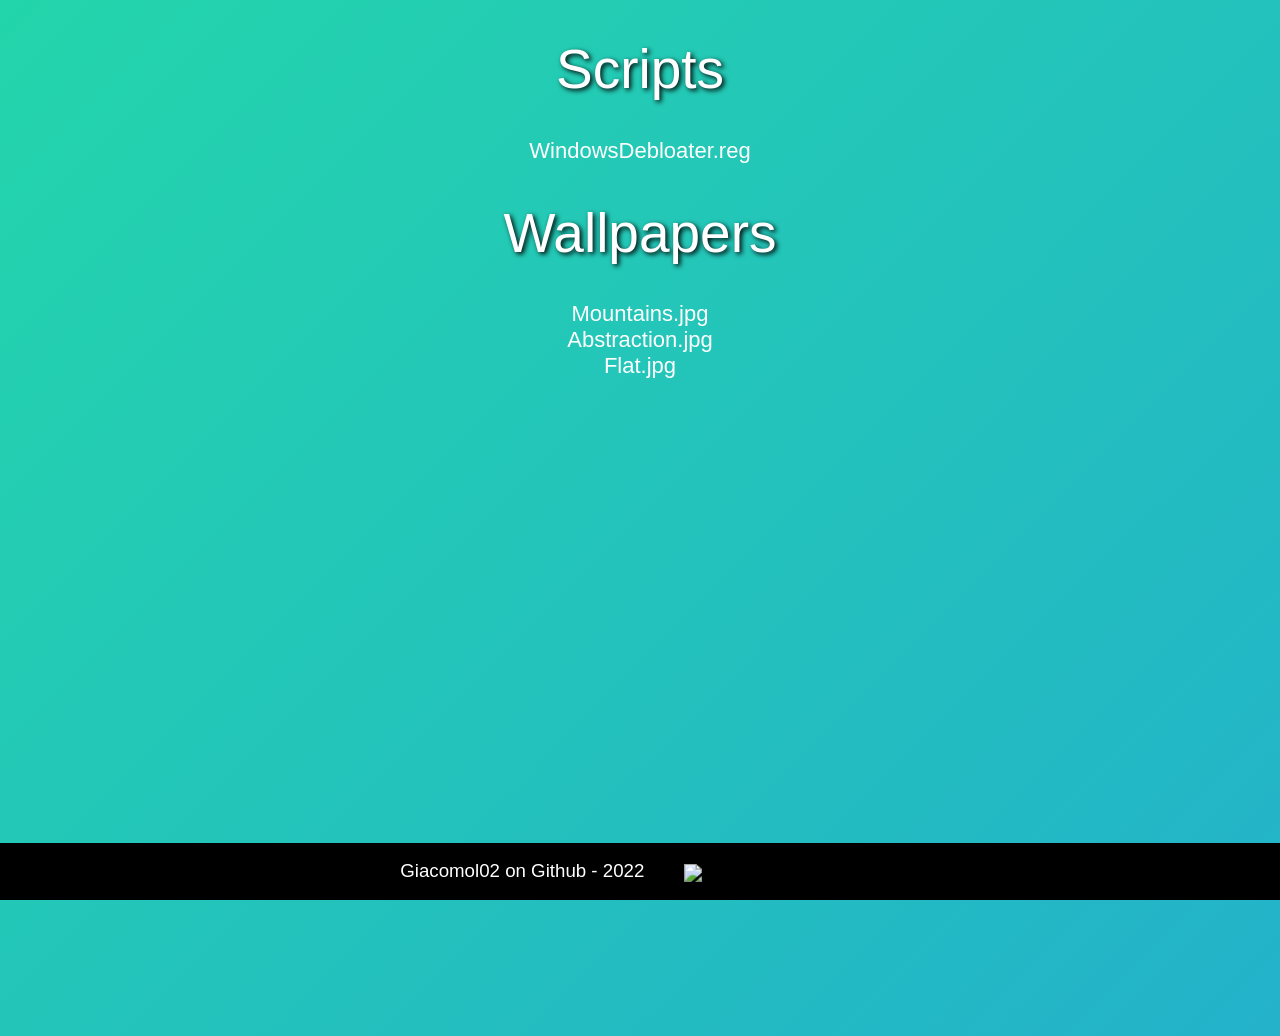
==== index.html @ 4e3c0e9e "Update index.html" ====
<!DOCTYPE html>
<html>

<head>

<meta name="viewport" content="width=device-width, initial-scale=1.0, maximum-scale=1.0, user-scalable=0">
<meta content="favicon.png" itemprop="image">
<link rel="stylesheet" type="text/css" href="mystyle.css" />
<title>GiacomoL02</title>
<link rel="icon" type="image/png" href="/favicon.png">

<script type="text/javascript">
  function zoom() {
      document.body.style.zoom = "110%" 
  }
</script>
<script async src="https://pagead2.googlesyndication.com/pagead/js/adsbygoogle.js?client=ca-pub-3630331916803427"
     crossorigin="anonymous"></script>

</head>

<body style="background-color:rgb(176, 224, 230);text-align: center;" onload="zoom()">

      <h1 class="titles">Scripts</h1>

      <a class="texts" href="resources/WindowsDebloater.reg" download>WindowsDebloater.reg</a><br>

      <h1 class="titles">Wallpapers</h1>

      <a class="texts" href="resources/Mountains.jpg" download>Mountains.jpg</a><br>
      <a class="texts" href="resources/Abstraction.jpg" download>Abstraction.jpg</a><br>
      <a class="texts" href="resources/Flat.jpg" download>Flat.jpg</a> 

</body>

<div class="footer">
  <div class="footerChild">
    <a class="footerText" href="https://github.com/GiacomoL02" download>Giacomol02 on Github - 2022</a>
  </div>
<div class="footerChild">

<form class="footerBtn"action="https://www.paypal.com/donate" method="post" target="_top">
<input type="hidden" name="hosted_button_id" value="LYHY4S8M5BS9E" />
<input type="image" src="https://www.paypalobjects.com/en_US/i/btn/btn_donate_SM.gif" border="0" name="submit" title="PayPal - The safer, easier way to pay online!" alt="Donate with PayPal button" />
<img alt="" border="0" src="https://www.paypal.com/en_IT/i/scr/pixel.gif" width="1" height="1" />
</form>

</html>
---- mystyle.css ----
body {
	background: linear-gradient(-45deg, #ee7752, #e73c7e, #23a6d5, #23d5ab);
	background-size: 400% 400%;
	animation: gradient 15s ease infinite;
	height: 100vh;
}

@keyframes gradient {
	0% {
		background-position: 0% 50%;
	}
	50% {
		background-position: 100% 50%;
	}
	100% {
		background-position: 0% 50%;
	}
} 

.texts {
	color: white;
    font-family: Roboto, sans-serif;
    font-size: 20px;
    font-weight:lighter;
    text-decoration: none;
}

.titles {
	text-shadow: 2px 2px 5px black;
	color: white;
    font-family: Roboto, sans-serif;
    font-size: 50px;
    font-weight:lighter;
}

.footer {
  position: fixed;
  left: 0;
  bottom: 0;
  width: 100%;
  background-color: rgb(0, 0, 0);
  color: white;
  text-align: center;
 }

.footerText {
  	color: white;
    display: inline-block;
    padding: 1rem 1rem;
  vertical-align: middle;
  	text-decoration: none;
  	font-family: Roboto, sans-serif;
    font-size: 17px;
    font-weight:lighter;
}

.footerBtn {
	display: inline-block;
    padding: 1rem 1rem;
  vertical-align: middle;
  
}

.footerChild {
	display: inline-block;
}
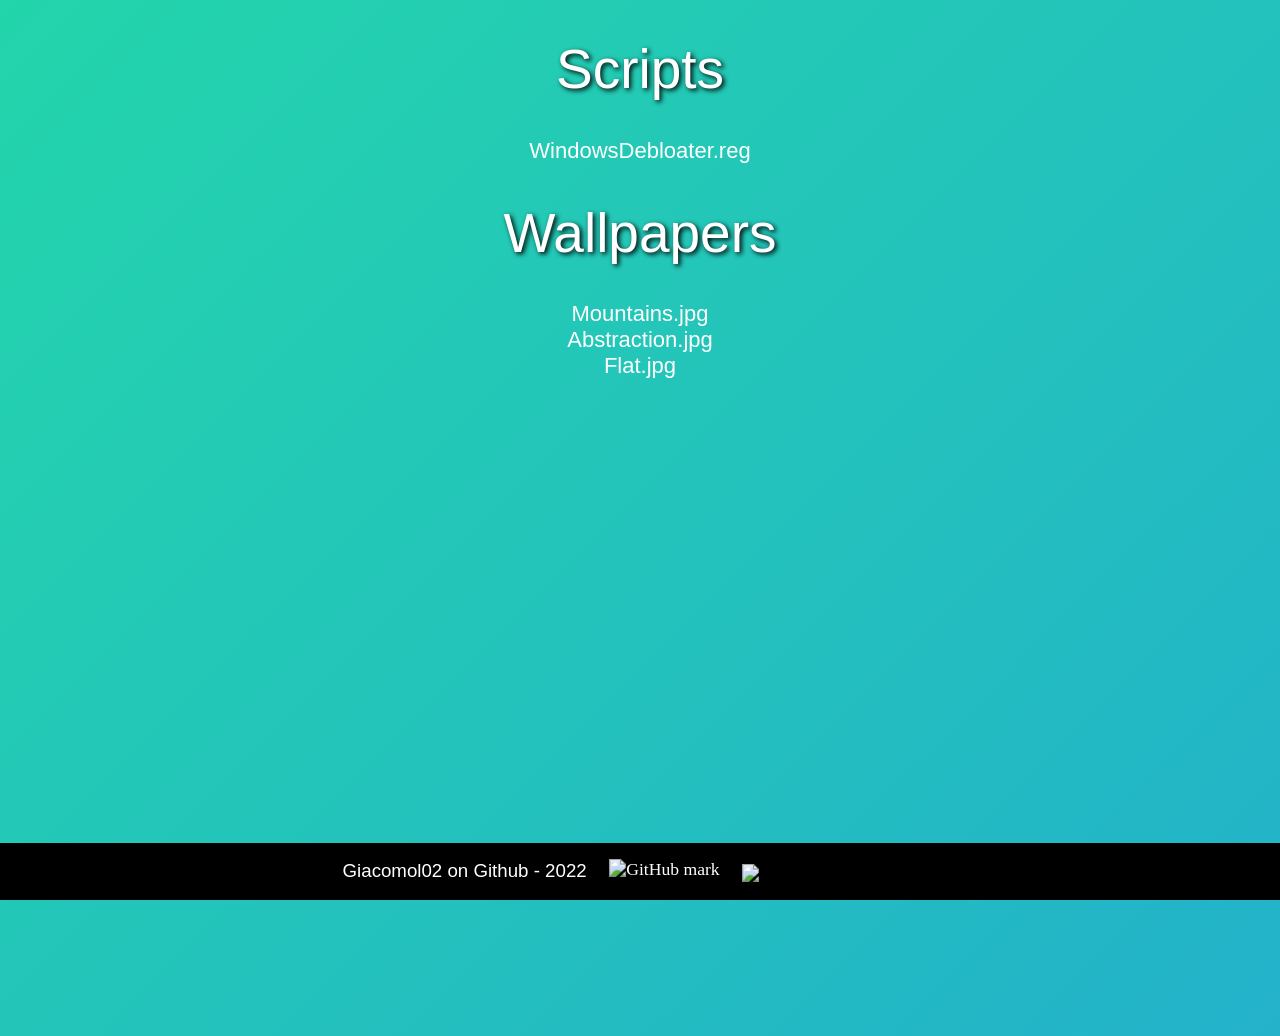
==== commit 0168db6b: "Update index.html" ====
--- a/index.html
+++ b/index.html
@@ -14,9 +14,7 @@
       document.body.style.zoom = "110%" 
   }
 </script>
-<script async src="https://pagead2.googlesyndication.com/pagead/js/adsbygoogle.js?client=ca-pub-3630331916803427"
-     crossorigin="anonymous"></script>
-
+  
 </head>
 
 <body style="background-color:rgb(176, 224, 230);text-align: center;" onload="zoom()">
@@ -38,7 +36,7 @@
     <a class="footerText" href="https://github.com/GiacomoL02" download>Giacomol02 on Github - 2022</a>
   </div>
 <div class="footerChild">
-
+  <img src="https://github.githubassets.com/images/modules/site/icons/footer/github-mark.svg" width="20" height="20" class="d-block" loading="lazy" decoding="async" alt="GitHub mark">
 <form class="footerBtn"action="https://www.paypal.com/donate" method="post" target="_top">
 <input type="hidden" name="hosted_button_id" value="LYHY4S8M5BS9E" />
 <input type="image" src="https://www.paypalobjects.com/en_US/i/btn/btn_donate_SM.gif" border="0" name="submit" title="PayPal - The safer, easier way to pay online!" alt="Donate with PayPal button" />
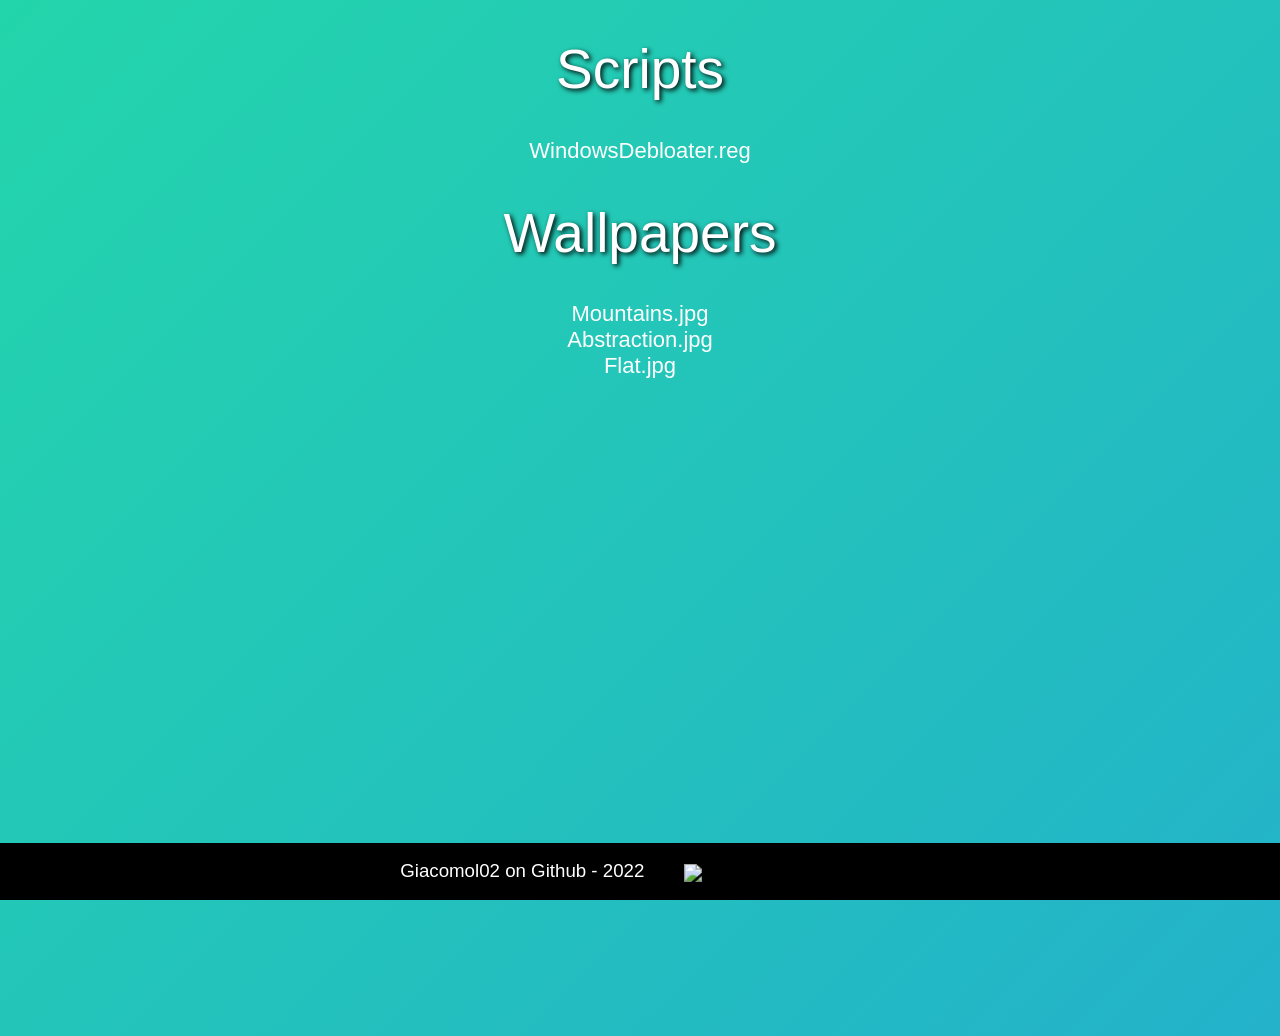
==== commit 9d4f0148: "Update index.html" ====
--- a/index.html
+++ b/index.html
@@ -36,7 +36,6 @@
     <a class="footerText" href="https://github.com/GiacomoL02" download>Giacomol02 on Github - 2022</a>
   </div>
 <div class="footerChild">
-  <img src="https://github.githubassets.com/images/modules/site/icons/footer/github-mark.svg" width="20" height="20" class="d-block" loading="lazy" decoding="async" alt="GitHub mark">
 <form class="footerBtn"action="https://www.paypal.com/donate" method="post" target="_top">
 <input type="hidden" name="hosted_button_id" value="LYHY4S8M5BS9E" />
 <input type="image" src="https://www.paypalobjects.com/en_US/i/btn/btn_donate_SM.gif" border="0" name="submit" title="PayPal - The safer, easier way to pay online!" alt="Donate with PayPal button" />
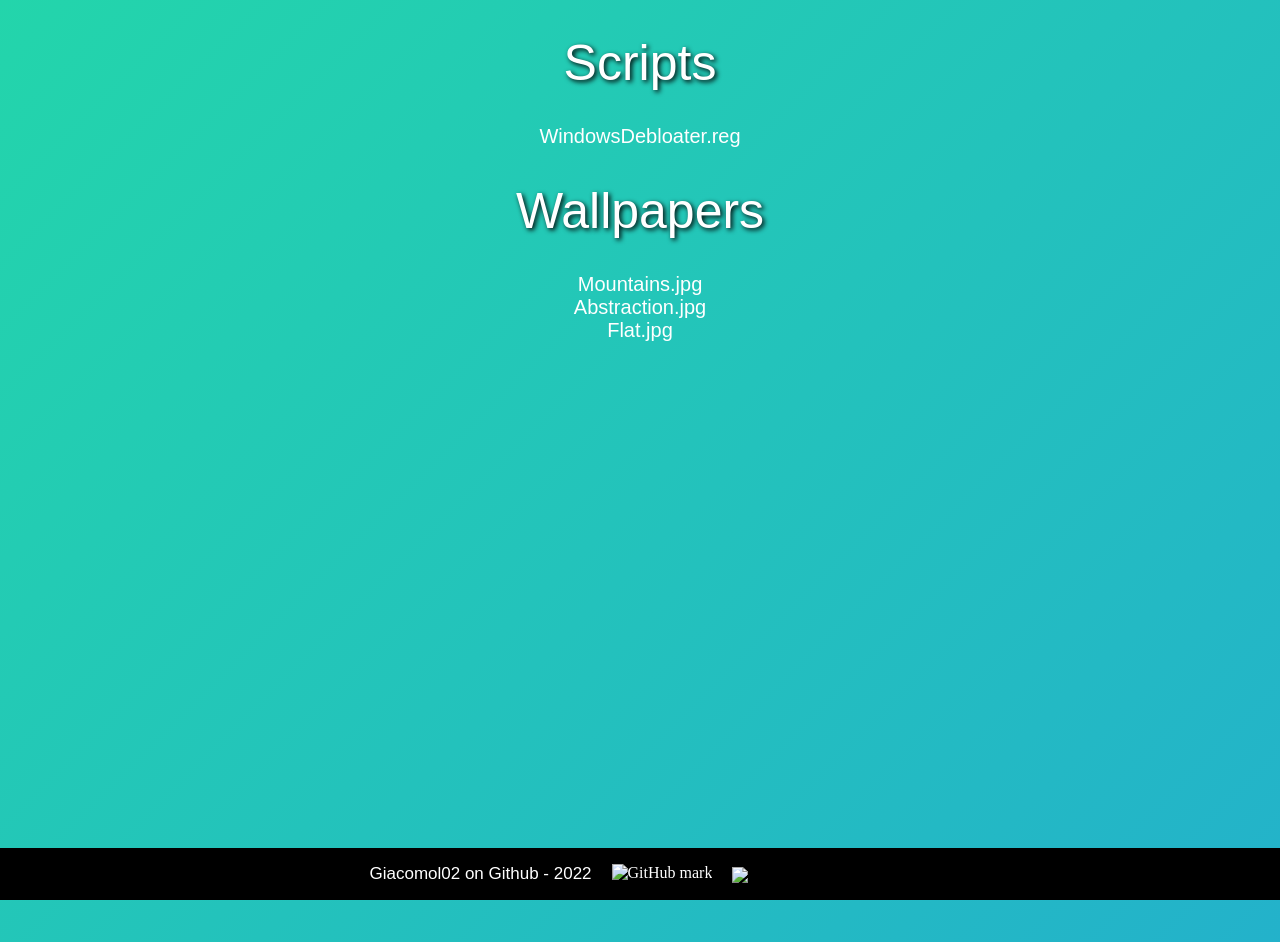
==== commit bd5425cd: "Update index.html" ====
--- a/index.html
+++ b/index.html
@@ -8,12 +8,6 @@
 <link rel="stylesheet" type="text/css" href="mystyle.css" />
 <title>GiacomoL02</title>
 <link rel="icon" type="image/png" href="/favicon.png">
-
-<script type="text/javascript">
-  function zoom() {
-      document.body.style.zoom = "110%" 
-  }
-</script>
   
 </head>
 
@@ -36,6 +30,7 @@
     <a class="footerText" href="https://github.com/GiacomoL02" download>Giacomol02 on Github - 2022</a>
   </div>
 <div class="footerChild">
+  <img src="https://github.githubassets.com/images/modules/site/icons/footer/github-mark.svg" width="20" height="20" class="d-block" loading="lazy" decoding="async" alt="GitHub mark">
 <form class="footerBtn"action="https://www.paypal.com/donate" method="post" target="_top">
 <input type="hidden" name="hosted_button_id" value="LYHY4S8M5BS9E" />
 <input type="image" src="https://www.paypalobjects.com/en_US/i/btn/btn_donate_SM.gif" border="0" name="submit" title="PayPal - The safer, easier way to pay online!" alt="Donate with PayPal button" />
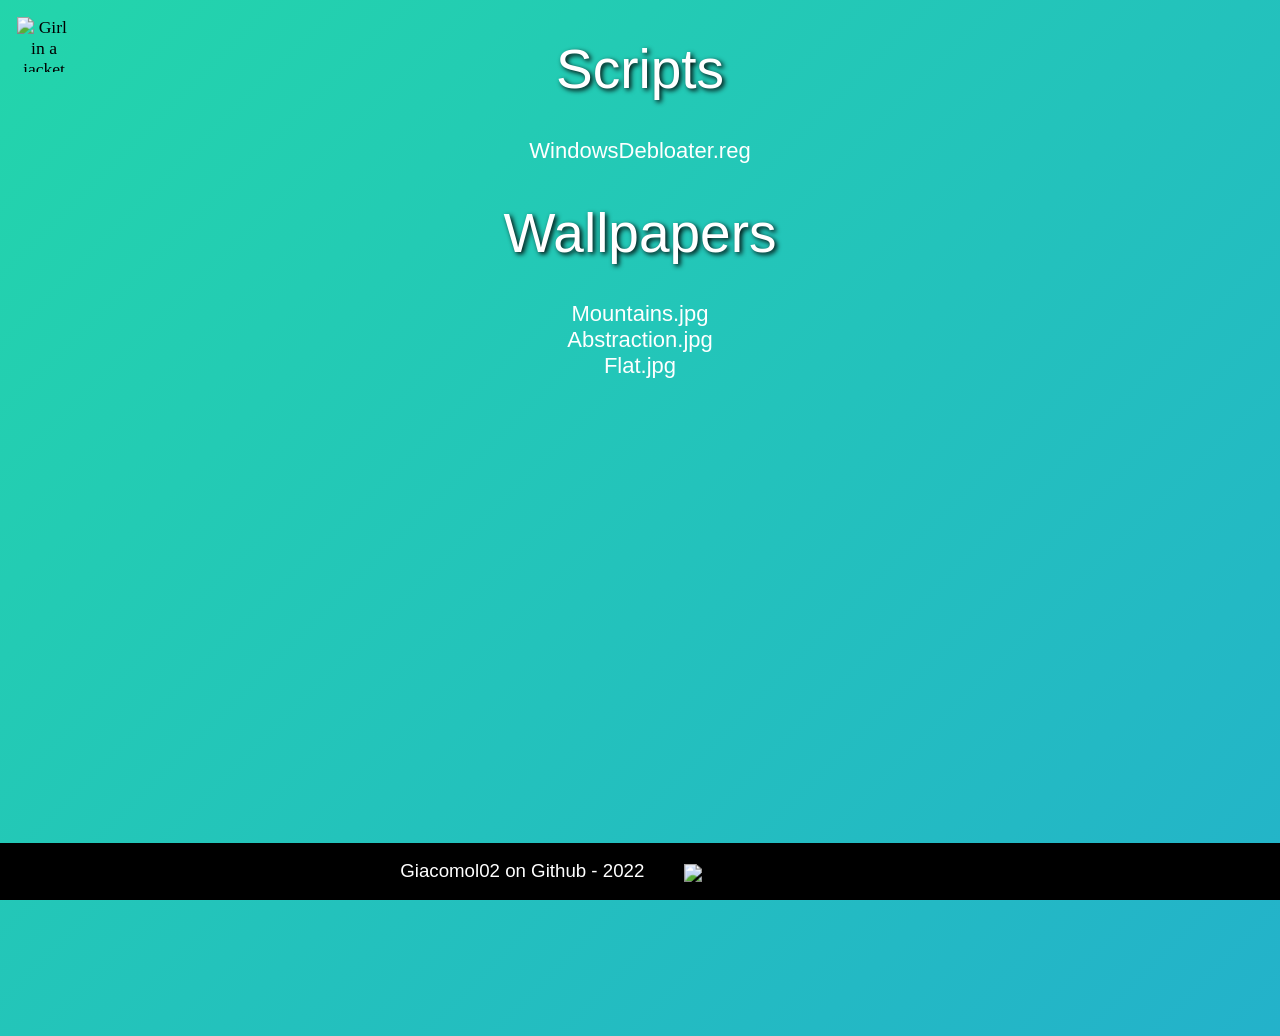
==== commit 52acd923: "update" ====
--- a/index.html
+++ b/index.html
@@ -7,9 +7,17 @@
 <meta content="favicon.png" itemprop="image">
 <link rel="stylesheet" type="text/css" href="mystyle.css" />
 <title>GiacomoL02</title>
-<link rel="icon" type="image/png" href="/favicon.png">
+<link rel="icon" type="image/png" href="favicon.png">
+
+<script type="text/javascript">
+  function zoom() {
+      document.body.style.zoom = "110%" 
+  }
+</script>
   
 </head>
+
+<img class="floatinglogo" src="GitHub-Mark-120px-plus.png" alt="Girl in a jacket">
 
 <body style="background-color:rgb(176, 224, 230);text-align: center;" onload="zoom()">
 
@@ -30,7 +38,6 @@
     <a class="footerText" href="https://github.com/GiacomoL02" download>Giacomol02 on Github - 2022</a>
   </div>
 <div class="footerChild">
-  <img src="https://github.githubassets.com/images/modules/site/icons/footer/github-mark.svg" width="20" height="20" class="d-block" loading="lazy" decoding="async" alt="GitHub mark">
 <form class="footerBtn"action="https://www.paypal.com/donate" method="post" target="_top">
 <input type="hidden" name="hosted_button_id" value="LYHY4S8M5BS9E" />
 <input type="image" src="https://www.paypalobjects.com/en_US/i/btn/btn_donate_SM.gif" border="0" name="submit" title="PayPal - The safer, easier way to pay online!" alt="Donate with PayPal button" />
--- a/mystyle.css
+++ b/mystyle.css
@@ -64,3 +64,12 @@
 .footerChild {
 	display: inline-block;
 }
+
+.floatinglogo {
+  position: absolute;
+  width: 50px;
+  height: 50px;
+  padding: 15px 15px;
+  left: 0;
+  top: 0;
+}
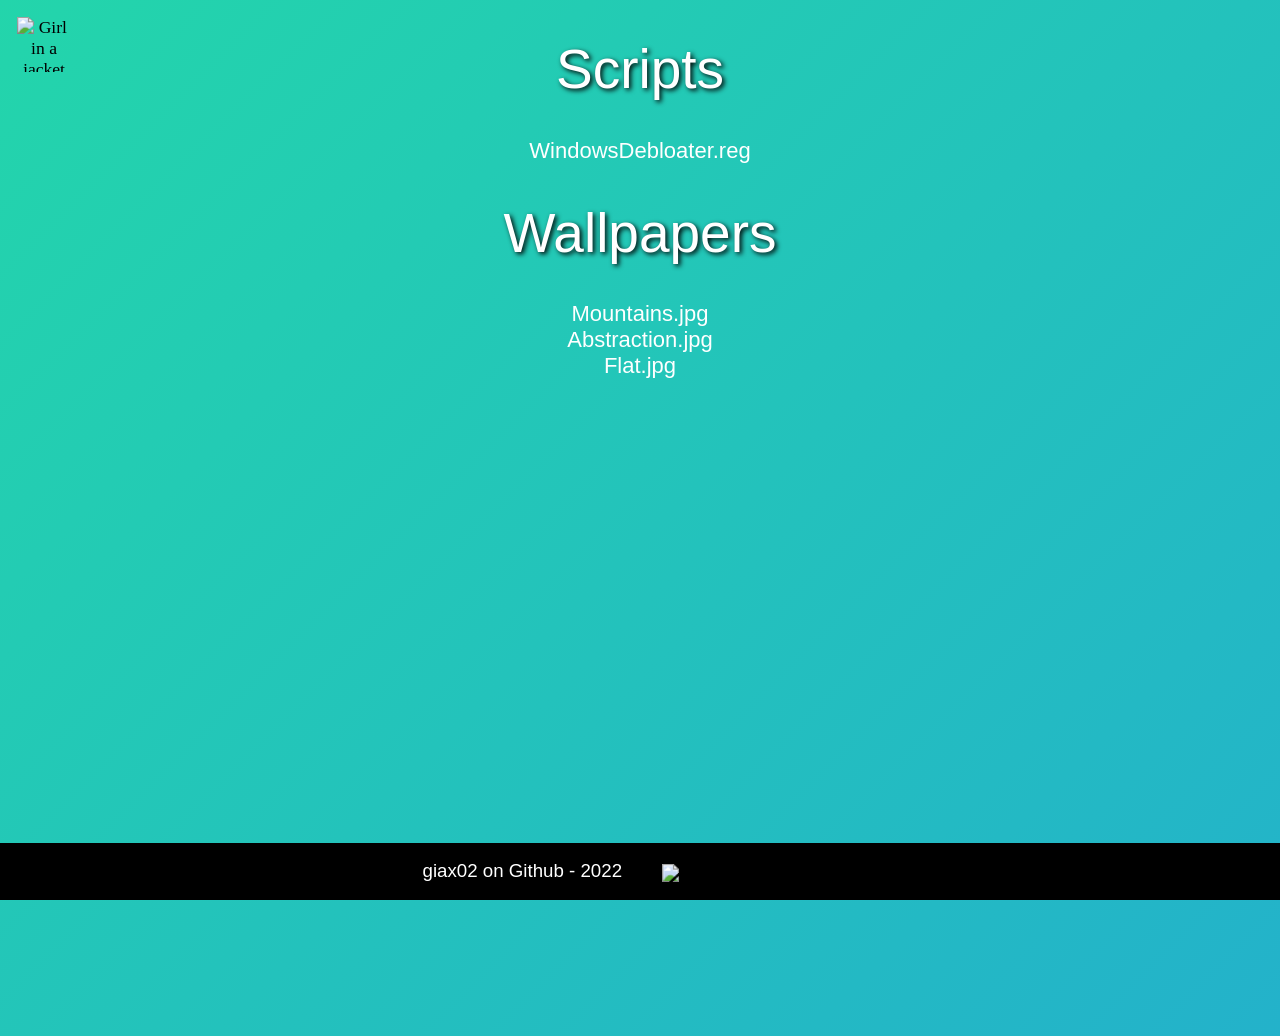
==== commit 49bf7db6: "Update index.html" ====
--- a/index.html
+++ b/index.html
@@ -35,7 +35,7 @@
 
 <div class="footer">
   <div class="footerChild">
-    <a class="footerText" href="https://github.com/GiacomoL02" download>Giacomol02 on Github - 2022</a>
+    <a class="footerText" href="https://github.com/giax02" download>giax02 on Github - 2022</a>
   </div>
 <div class="footerChild">
 <form class="footerBtn"action="https://www.paypal.com/donate" method="post" target="_top">
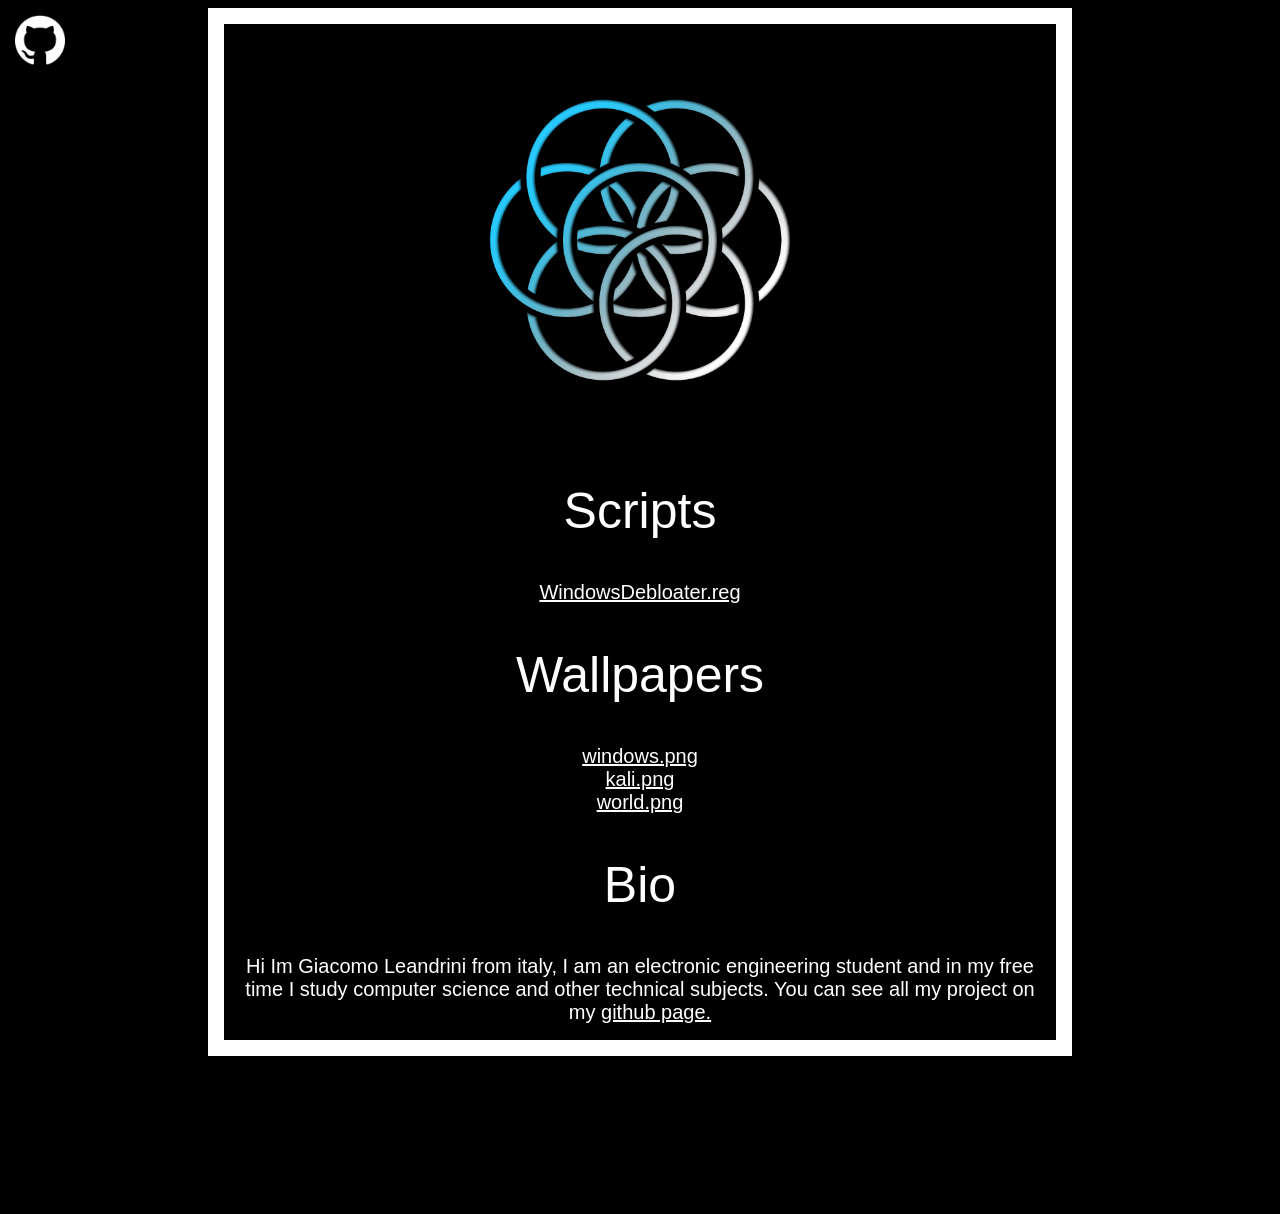
==== commit 09056935: "consistent update" ====
--- a/index.html
+++ b/index.html
@@ -2,46 +2,38 @@
 <html>
 
 <head>
-
 <meta name="viewport" content="width=device-width, initial-scale=1.0, maximum-scale=1.0, user-scalable=0">
 <meta content="favicon.png" itemprop="image">
-<link rel="stylesheet" type="text/css" href="mystyle.css" />
+
+<link rel="stylesheet" type="text/css" href="style.css" />
+
 <title>GiacomoL02</title>
+
 <link rel="icon" type="image/png" href="favicon.png">
 
-<script type="text/javascript">
-  function zoom() {
-      document.body.style.zoom = "110%" 
-  }
+
 </script>
   
 </head>
 
-<img class="floatinglogo" src="GitHub-Mark-120px-plus.png" alt="Girl in a jacket">
-
-<body style="background-color:rgb(176, 224, 230);text-align: center;" onload="zoom()">
-
+<img class="floatinglogo" src="resources/github.png" alt="Girl in a jacket">
+<body>
+<article onload="zoom()";>
+		<a><img class="centered" src="resources/Logo.png" alt="Logo"></a>
       <h1 class="titles">Scripts</h1>
 
-      <a class="texts" href="resources/WindowsDebloater.reg" download>WindowsDebloater.reg</a><br>
+      <a class="texts" href="https://raw.githubusercontent.com/giax02/WindowsDebloater/main/WindowsDebloater.reg" download>WindowsDebloater.reg</a><br>
 
       <h1 class="titles">Wallpapers</h1>
 
-      <a class="texts" href="resources/Mountains.jpg" download>Mountains.jpg</a><br>
-      <a class="texts" href="resources/Abstraction.jpg" download>Abstraction.jpg</a><br>
-      <a class="texts" href="resources/Flat.jpg" download>Flat.jpg</a> 
+      <a class="texts" href="resources/windows.png" download>windows.png</a><br>
+	  <a class="texts" href="resources/kali.png" download>kali.png</a><br>
+	  <a class="texts" href="resources/world.png" download>world.png</a><br>
+	  <h1 class="titles">Bio</h1>
+	  <a class="texts" >Hi Im Giacomo Leandrini from italy, I am an electronic engineering student and in my free time I study computer science and other technical subjects. You can see all my project on my <a class="texts" href="https://github.com/giax02">github page.</a></a><br>
 
-</body>
-
-<div class="footer">
-  <div class="footerChild">
-    <a class="footerText" href="https://github.com/giax02" download>giax02 on Github - 2022</a>
-  </div>
-<div class="footerChild">
-<form class="footerBtn"action="https://www.paypal.com/donate" method="post" target="_top">
-<input type="hidden" name="hosted_button_id" value="LYHY4S8M5BS9E" />
-<input type="image" src="https://www.paypalobjects.com/en_US/i/btn/btn_donate_SM.gif" border="0" name="submit" title="PayPal - The safer, easier way to pay online!" alt="Donate with PayPal button" />
-<img alt="" border="0" src="https://www.paypal.com/en_IT/i/scr/pixel.gif" width="1" height="1" />
 </form>
 
+</article>
+<body>
 </html>
--- a/style.css
+++ b/style.css
@@ -0,0 +1,49 @@
+body {
+	background-color: black;
+	padding-bottom: 150px;
+}
+article {
+	background-color: black;
+	text-align: center;
+	margin-bottom: 100px ;
+	padding: 1em ;
+	border-color: white ;
+	border-width: 1em 1em 1em 1em ;
+	border-style: solid ;
+	margin: auto ;
+	max-width: 800px ;
+}
+.centered {
+	display: block;
+	margin-left: auto;
+	margin-right: auto;
+	width: 50%;
+	max-width:400px;
+	max-height:400px;
+	border-radius: 200px ;
+}
+
+.texts {
+	color: white;
+    font-family: Roboto, sans-serif;
+    font-size: 20px;
+    font-weight:lighter;
+    <!--text-decoration: none;-->
+}
+
+.titles {
+	<!--text-shadow: 2px 2px 5px black;-->text-shadow: 2px 2px 5px black;
+	color: white;
+    font-family: Roboto, sans-serif;
+    font-size: 50px;
+    font-weight:lighter;
+}
+
+.floatinglogo {
+	 position: absolute;
+  width: 50px;
+  height: 50px;
+  padding: 15px 15px;
+  left: 0;
+  top: 0;
+}
